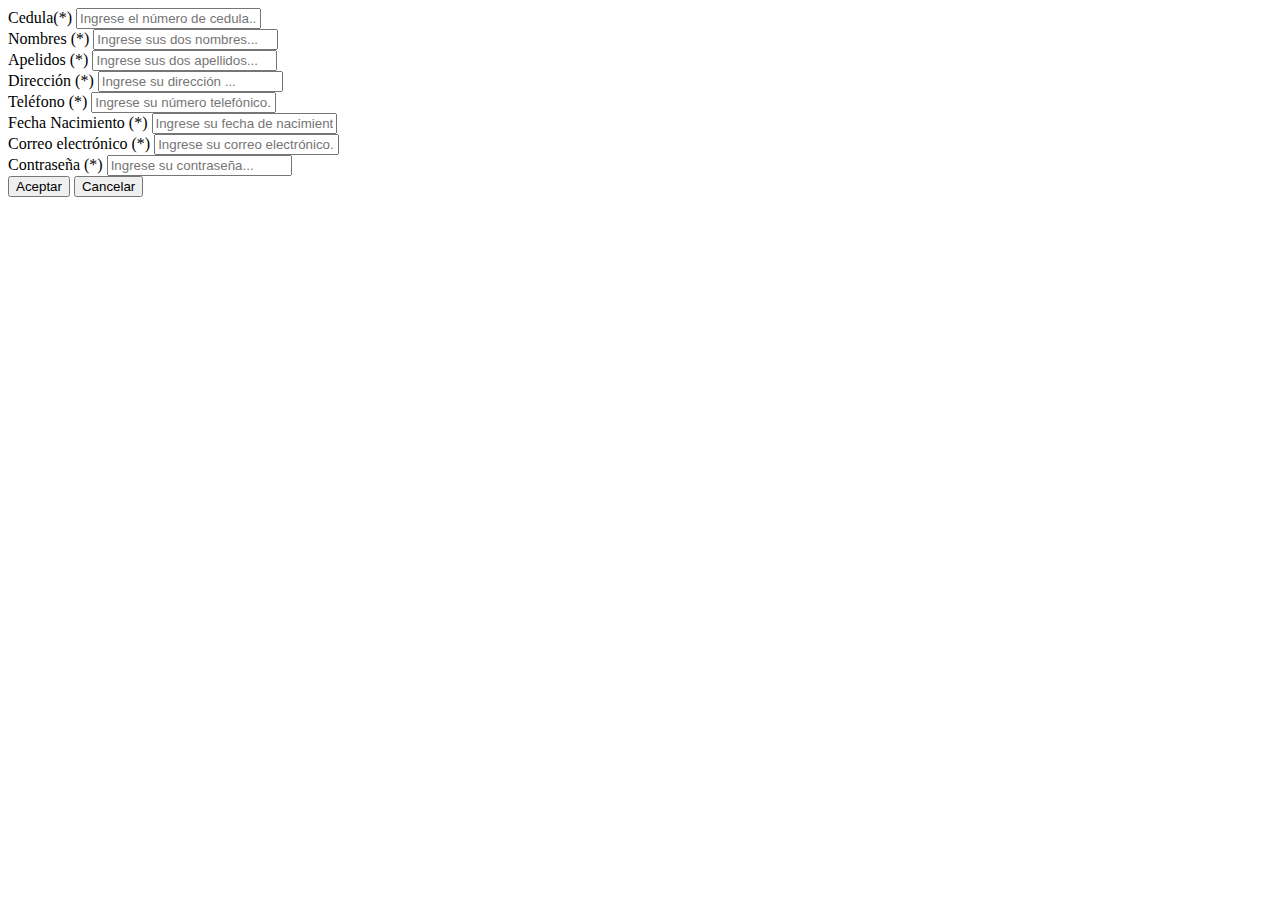
==== Formulario/index.html @ 707e6e31 "Practica03-Javascript" ====
<!DOCTYPE html>
<html>

<head>
    <meta charset="UTF-8">
    <script type="text/javascript" src="JS/validacion.js"></script>
</head>

<body>
    <form id="formulario01" method="POST" action="saludo.php"
        onsubmit="return validarCamposObligatorios()">
        <label for="cedula">Cedula(*)</label>
        <input type="text" id="cedula" name="cedula" value="" placeholder="Ingrese el número de cedula... " />
        <span id="mensajeCedula" class="error"> </span>
        <br>

        <label for="nombres">Nombres (*)</label>
        <input type="text" id="nombres" name="nombres" value="" placeholder="Ingrese sus dos nombres..."
            onkeyup="validarLetras(this)" />
        <span id="mensajeNombres" class="error"></span>
        <br>

        <label for="apellidos">Apelidos (*)</label>
        <input type="text" id="apellidos" name="apellidos" value="" placeholder="Ingrese sus dos apellidos..."
            onkeyup="validarLetras(this)" />
        <span id="mensajeApellidos" class="error"></span>
        <br>

        <label for="direccion">Dirección (*)</label>
        <input type="text" id="direccion" name="direccion" value="" placeholder="Ingrese su dirección ..." />
        <span id="mensajeDireccion" class="error"></span>
        <br>

        <label for="telefono">Teléfono (*)</label>
        <input type="text" id="telefono" name="telefono" value="" placeholder="Ingrese su número telefónico..."
            onkeyup="validarNumeros(this)" />
        <span id="mensajeTelefono" class="error"></span>
        <br>

        <label for="fecha">Fecha Nacimiento (*)</label>
        <input type="text" id="fechaNacimiento" name="fechaNacimiento" value=""
            placeholder="Ingrese su fecha de nacimiento ..." />
        <span id="mensajeFechaNacimiento" class="error"></span>
        <br>

        <label for="correo">Correo electrónico (*)</label>
        <input type="text" id="correo" name="correo" value="" placeholder="Ingrese su correo electrónico..." />
        <span id="mensajeCorreo" class="error"></span>
        <br>

        <label for="contrasena">Contraseña (*)</label>
        <input type="password" id="contrasena" name="contrasena" value="" placeholder="Ingrese su contraseña..." />
        <span id="mensajeContrasena" class="error"></span>
        <br>

        <input type="submit" id="crear" name="crear" value="Aceptar" />
        <input type="reset" id="cancelar" name="cancelar" value="Cancelar" />
    </form>
</body>

</html>
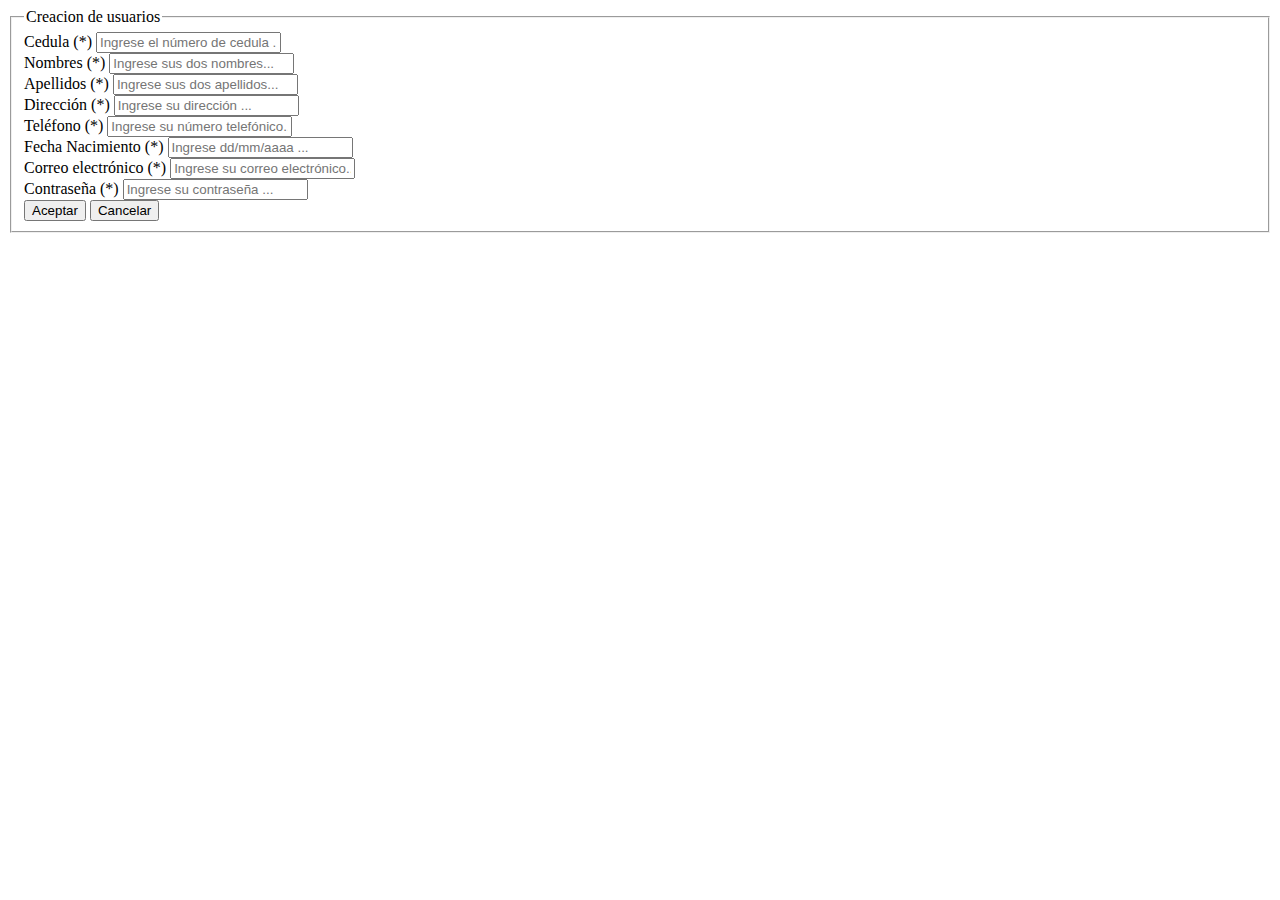
==== commit aef422dc: "Practica03-Javascript" ====
--- a/Formulario/index.html
+++ b/Formulario/index.html
@@ -1,61 +1,76 @@
 <!DOCTYPE html>
-<html>
+<html lang="es">
 
 <head>
+    <title>FORMULARIO</title>
     <meta charset="UTF-8">
+    <link href="usu.css" rel="stylesheet" type="text/css"/>
     <script type="text/javascript" src="JS/validacion.js"></script>
+    
+    <style>
+            .error {
+                color: red;
+            }
+            
+        </style>
 </head>
 
 <body>
-    <form id="formulario01" method="POST" action="saludo.php"
-        onsubmit="return validarCamposObligatorios()">
-        <label for="cedula">Cedula(*)</label>
-        <input type="text" id="cedula" name="cedula" value="" placeholder="Ingrese el número de cedula... " />
-        <span id="mensajeCedula" class="error"> </span>
+    <div>
+    <form id="formulario01" method="POST" action="Bienvenido.php" onsubmit="return validarTodo()">
+        
+        <fieldset>
+        <legend>Creacion de usuarios</legend>
+        <label for="cedula">Cedula (*)</label>
+        <input type="text" id="cedula" name="cedula" value="" placeholder="Ingrese el número de cedula ..." onkeydown="return soloNumeros(event, this.value)" 
+        onkeyup="validarCedula(event)"/>
+        <span id="mensajeCedula" class="error" ></span>
         <br>
 
         <label for="nombres">Nombres (*)</label>
-        <input type="text" id="nombres" name="nombres" value="" placeholder="Ingrese sus dos nombres..."
-            onkeyup="validarLetras(this)" />
-        <span id="mensajeNombres" class="error"></span>
+        <input type="text" id="nombres" name="nombres" value="" placeholder="Ingrese sus dos nombres..."onkeypress="return soloLetras(event)"
+        onkeyup="dosNombres(this.value, 'mensajeNombres')"/>
+        <span id="mensajeNombres" class="error" ></span>
         <br>
 
-        <label for="apellidos">Apelidos (*)</label>
-        <input type="text" id="apellidos" name="apellidos" value="" placeholder="Ingrese sus dos apellidos..."
-            onkeyup="validarLetras(this)" />
-        <span id="mensajeApellidos" class="error"></span>
+        <label for="apellidos">Apellidos (*)</label>
+        <input type="text" id="apellidos" name="apellidos" value="" placeholder="Ingrese sus dos apellidos..." onkeydown="return soloLetras(event)""
+        onkeyup="dosNombres(this.value, 'mensajeApellidos')"/>
+        <span id="mensajeApellidos"> </span>
         <br>
 
         <label for="direccion">Dirección (*)</label>
         <input type="text" id="direccion" name="direccion" value="" placeholder="Ingrese su dirección ..." />
-        <span id="mensajeDireccion" class="error"></span>
+        <span id="mensajeDireccion"> </span>
         <br>
 
         <label for="telefono">Teléfono (*)</label>
-        <input type="text" id="telefono" name="telefono" value="" placeholder="Ingrese su número telefónico..."
-            onkeyup="validarNumeros(this)" />
-        <span id="mensajeTelefono" class="error"></span>
+        <input type="text" id="telefono" name="telefono" value="" placeholder="Ingrese su número telefónico..." maxlength="10" onkeydown="return soloNumeros(event, this.value)" onkeyup="return numeroTelefono(this.event)"/>
+        <span id="mensajeTelefono"> </span>
         <br>
 
         <label for="fecha">Fecha Nacimiento (*)</label>
-        <input type="text" id="fechaNacimiento" name="fechaNacimiento" value=""
-            placeholder="Ingrese su fecha de nacimiento ..." />
-        <span id="mensajeFechaNacimiento" class="error"></span>
+        <input type="text" id="fechaNacimiento" name="fechaNacimiento" value="" placeholder="Ingrese dd/mm/aaaa ..." maxlength="10"
+         onKeyUp="fecha();"/>
+        <span id="mensajeFecha"></span>
         <br>
 
         <label for="correo">Correo electrónico (*)</label>
-        <input type="text" id="correo" name="correo" value="" placeholder="Ingrese su correo electrónico..." />
-        <span id="mensajeCorreo" class="error"></span>
+        <input type="text" id="correo" name="correo" value="" placeholder="Ingrese su correo electrónico..." onkeyup="correoU(this.value)"/>
+        <span id="mensajeCorreo"></span>
         <br>
 
-        <label for="contrasena">Contraseña (*)</label>
-        <input type="password" id="contrasena" name="contrasena" value="" placeholder="Ingrese su contraseña..." />
-        <span id="mensajeContrasena" class="error"></span>
+        <label for="correo">Contraseña (*)</label>
+        <input type="password" id="contrasena" name="contrasena" value="" placeholder="Ingrese su contraseña ..."  />
+        <span id="mensajeContrasena"></span>
         <br>
 
         <input type="submit" id="crear" name="crear" value="Aceptar" />
         <input type="reset" id="cancelar" name="cancelar" value="Cancelar" />
-    </form>
+    
+    </fieldset>
+</form>
+</div>
 </body>
 
 </html>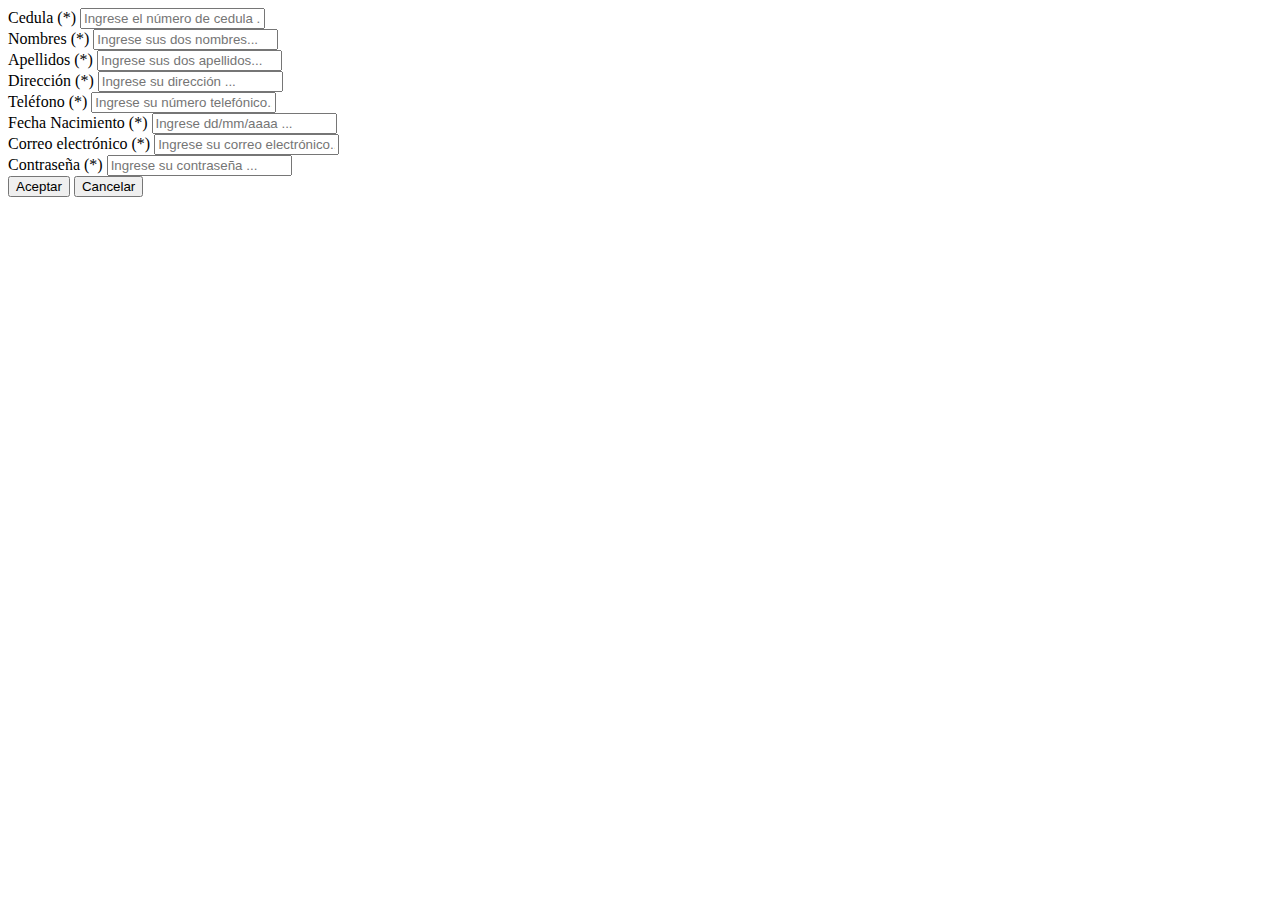
==== commit c277e2c0: "Practica03-Javascript" ====
--- a/Formulario/index.html
+++ b/Formulario/index.html
@@ -8,69 +8,62 @@
     <script type="text/javascript" src="JS/validacion.js"></script>
     
     <style>
-            .error {
-                color: red;
-            }
-            
-        </style>
+        .error {
+            color: red;
+        }   
+    </style>
 </head>
 
 <body>
     <div>
-    <form id="formulario01" method="POST" action="Bienvenido.php" onsubmit="return validarTodo()">
-        
-        <fieldset>
-        <legend>Creacion de usuarios</legend>
-        <label for="cedula">Cedula (*)</label>
-        <input type="text" id="cedula" name="cedula" value="" placeholder="Ingrese el número de cedula ..." onkeydown="return soloNumeros(event, this.value)" 
-        onkeyup="validarCedula(event)"/>
-        <span id="mensajeCedula" class="error" ></span>
-        <br>
+        <form id="formulario01" method="POST" action="Bienvenido.php" onsubmit="return validarCamposObligatorios()">
+            <label for="cedula">Cedula (*)</label>
+            <input type="text" id="cedula" name="cedula" value="" placeholder="Ingrese el número de cedula ..." onkeydown="return soloNumeros(event, this.value)" 
+            onkeyup="validarCedula(event)"/>
+            <span id="mensajeCedula" class="error" ></span>
+            <br>
 
-        <label for="nombres">Nombres (*)</label>
-        <input type="text" id="nombres" name="nombres" value="" placeholder="Ingrese sus dos nombres..."onkeypress="return soloLetras(event)"
-        onkeyup="dosNombres(this.value, 'mensajeNombres')"/>
-        <span id="mensajeNombres" class="error" ></span>
-        <br>
+            <label for="nombres">Nombres (*)</label>
+            <input type="text" id="nombres" name="nombres" value="" placeholder="Ingrese sus dos nombres..."onkeypress="return soloLetras(event)"
+            onkeyup="dosNombres(this.value, 'mensajeNombres')"/>
+            <span id="mensajeNombres" class="error" ></span>
+            <br>
 
-        <label for="apellidos">Apellidos (*)</label>
-        <input type="text" id="apellidos" name="apellidos" value="" placeholder="Ingrese sus dos apellidos..." onkeydown="return soloLetras(event)""
-        onkeyup="dosNombres(this.value, 'mensajeApellidos')"/>
-        <span id="mensajeApellidos"> </span>
-        <br>
+            <label for="apellidos">Apellidos (*)</label>
+            <input type="text" id="apellidos" name="apellidos" value="" placeholder="Ingrese sus dos apellidos..." onkeydown="return soloLetras(event)""
+            onkeyup="dosNombres(this.value, 'mensajeApellidos')"/>
+            <span id="mensajeApellidos"> </span>
+            <br>
 
-        <label for="direccion">Dirección (*)</label>
-        <input type="text" id="direccion" name="direccion" value="" placeholder="Ingrese su dirección ..." />
-        <span id="mensajeDireccion"> </span>
-        <br>
+            <label for="direccion">Dirección (*)</label>
+            <input type="text" id="direccion" name="direccion" value="" placeholder="Ingrese su dirección ..." />
+            <span id="mensajeDireccion"> </span>
+            <br>
 
-        <label for="telefono">Teléfono (*)</label>
-        <input type="text" id="telefono" name="telefono" value="" placeholder="Ingrese su número telefónico..." maxlength="10" onkeydown="return soloNumeros(event, this.value)" onkeyup="return numeroTelefono(this.event)"/>
-        <span id="mensajeTelefono"> </span>
-        <br>
+            <label for="telefono">Teléfono (*)</label>
+            <input type="text" id="telefono" name="telefono" value="" placeholder="Ingrese su número telefónico..." maxlength="10" onkeydown="return soloNumeros(event, this.value)" onkeyup="return numeroTelefono(this.event)"/>
+            <span id="mensajeTelefono"> </span>
+            <br>
 
-        <label for="fecha">Fecha Nacimiento (*)</label>
-        <input type="text" id="fechaNacimiento" name="fechaNacimiento" value="" placeholder="Ingrese dd/mm/aaaa ..." maxlength="10"
-         onKeyUp="fecha();"/>
-        <span id="mensajeFecha"></span>
-        <br>
+            <label for="fecha">Fecha Nacimiento (*)</label>
+            <input type="text" id="fechaNacimiento" name="fechaNacimiento" value="" placeholder="Ingrese dd/mm/aaaa ..." maxlength="10"
+            onKeyUp="fecha();"/>
+            <span id="mensajeFecha"></span>
+            <br>
 
-        <label for="correo">Correo electrónico (*)</label>
-        <input type="text" id="correo" name="correo" value="" placeholder="Ingrese su correo electrónico..." onkeyup="correoU(this.value)"/>
-        <span id="mensajeCorreo"></span>
-        <br>
+            <label for="correo">Correo electrónico (*)</label>
+            <input type="text" id="correo" name="correo" value="" placeholder="Ingrese su correo electrónico..." onkeyup="correoU(this.value)"/>
+            <span id="mensajeCorreo"></span>
+            <br>
 
-        <label for="correo">Contraseña (*)</label>
-        <input type="password" id="contrasena" name="contrasena" value="" placeholder="Ingrese su contraseña ..."  />
-        <span id="mensajeContrasena"></span>
-        <br>
+            <label for="correo">Contraseña (*)</label>
+            <input type="password" id="contrasena" name="contrasena" value="" placeholder="Ingrese su contraseña ..."  />
+            <span id="mensajeContrasena"></span>
+            <br>
 
-        <input type="submit" id="crear" name="crear" value="Aceptar" />
-        <input type="reset" id="cancelar" name="cancelar" value="Cancelar" />
-    
-    </fieldset>
-</form>
-</div>
+            <input type="submit" id="crear" name="crear" value="Aceptar" />
+            <input type="reset" id="cancelar" name="cancelar" value="Cancelar" />
+        </form>
+    </div>
 </body>
-
 </html>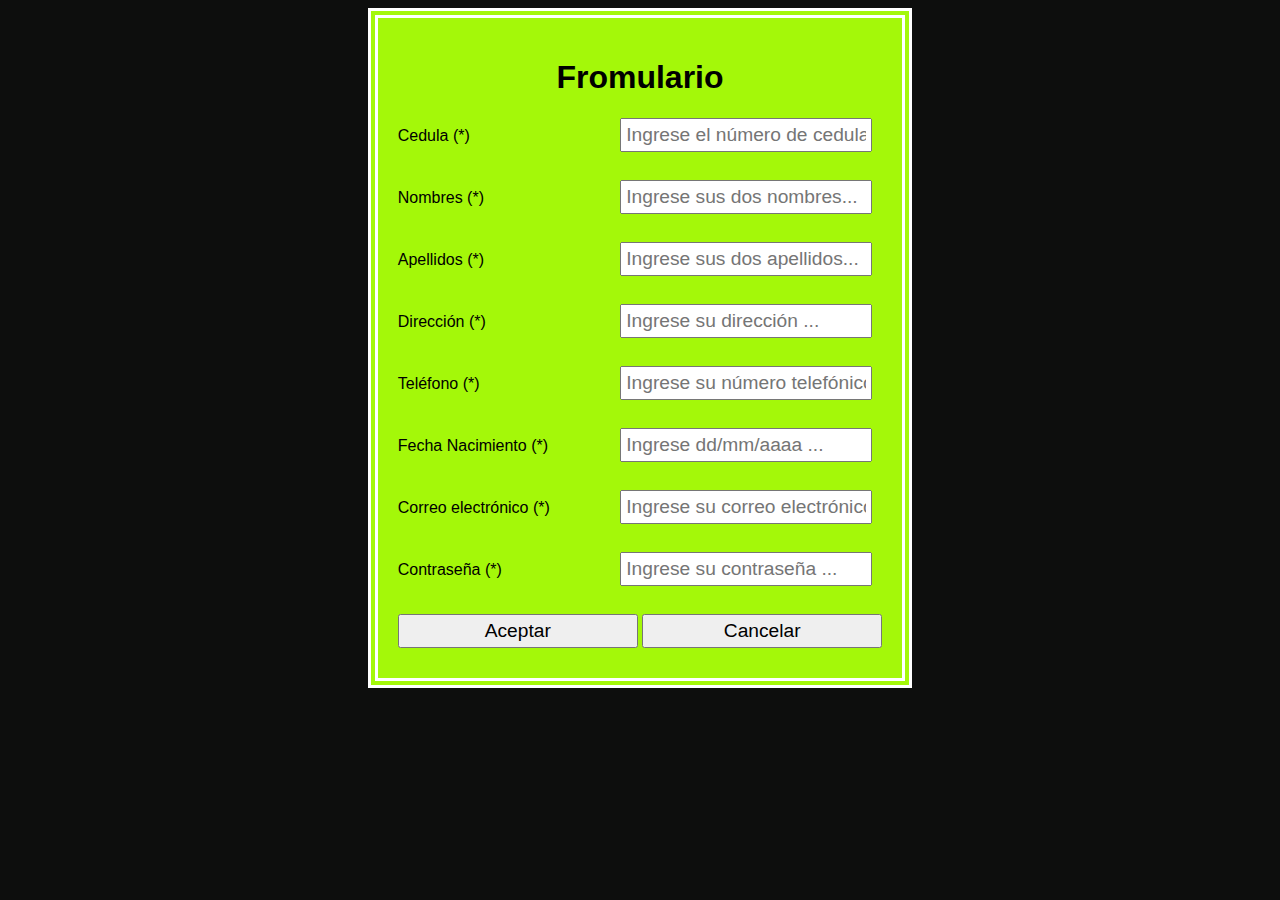
==== commit 9be44dad: "Practica03-Javascript" ====
--- a/Formulario/index.html
+++ b/Formulario/index.html
@@ -4,7 +4,7 @@
 <head>
     <title>FORMULARIO</title>
     <meta charset="UTF-8">
-    <link href="usu.css" rel="stylesheet" type="text/css"/>
+    <link href="Disenio.css" rel="stylesheet" type="text/css"/>
     <script type="text/javascript" src="JS/validacion.js"></script>
     
     <style>
@@ -16,50 +16,52 @@
 
 <body>
     <div>
-        <form id="formulario01" method="POST" action="Bienvenido.php" onsubmit="return validarCamposObligatorios()">
+        <form id="formulario01" method="POST" action="Bienvenido.php" onsubmit="return validarCamposObligatorios();">
+            <center><h1>Fromulario</h1></center>
+
             <label for="cedula">Cedula (*)</label>
             <input type="text" id="cedula" name="cedula" value="" placeholder="Ingrese el número de cedula ..." onkeydown="return soloNumeros(event, this.value)" 
             onkeyup="validarCedula(event)"/>
             <span id="mensajeCedula" class="error" ></span>
-            <br>
+            <br><br>
 
             <label for="nombres">Nombres (*)</label>
             <input type="text" id="nombres" name="nombres" value="" placeholder="Ingrese sus dos nombres..."onkeypress="return soloLetras(event)"
             onkeyup="dosNombres(this.value, 'mensajeNombres')"/>
             <span id="mensajeNombres" class="error" ></span>
-            <br>
+            <br><br>
 
             <label for="apellidos">Apellidos (*)</label>
             <input type="text" id="apellidos" name="apellidos" value="" placeholder="Ingrese sus dos apellidos..." onkeydown="return soloLetras(event)""
             onkeyup="dosNombres(this.value, 'mensajeApellidos')"/>
-            <span id="mensajeApellidos"> </span>
-            <br>
+            <span id="mensajeApellidos" class="error"> </span>
+            <br><br>
 
             <label for="direccion">Dirección (*)</label>
             <input type="text" id="direccion" name="direccion" value="" placeholder="Ingrese su dirección ..." />
-            <span id="mensajeDireccion"> </span>
-            <br>
+            <span id="mensajeDireccion" class="error"> </span>
+            <br><br>
 
             <label for="telefono">Teléfono (*)</label>
             <input type="text" id="telefono" name="telefono" value="" placeholder="Ingrese su número telefónico..." maxlength="10" onkeydown="return soloNumeros(event, this.value)" onkeyup="return numeroTelefono(this.event)"/>
-            <span id="mensajeTelefono"> </span>
-            <br>
+            <span id="mensajeTelefono" class="error"> </span>
+            <br><br>
 
             <label for="fecha">Fecha Nacimiento (*)</label>
             <input type="text" id="fechaNacimiento" name="fechaNacimiento" value="" placeholder="Ingrese dd/mm/aaaa ..." maxlength="10"
             onKeyUp="fecha();"/>
-            <span id="mensajeFecha"></span>
-            <br>
+            <span id="mensajeFecha" class="error"></span>
+            <br><br>
 
             <label for="correo">Correo electrónico (*)</label>
             <input type="text" id="correo" name="correo" value="" placeholder="Ingrese su correo electrónico..." onkeyup="correoU(this.value)"/>
-            <span id="mensajeCorreo"></span>
-            <br>
+            <span id="mensajeCorreo" class="error"></span>
+            <br><br>
 
             <label for="correo">Contraseña (*)</label>
             <input type="password" id="contrasena" name="contrasena" value="" placeholder="Ingrese su contraseña ..."  />
-            <span id="mensajeContrasena"></span>
-            <br>
+            <span id="mensajeContrasena" class="error"></span>
+            <br><br>
 
             <input type="submit" id="crear" name="crear" value="Aceptar" />
             <input type="reset" id="cancelar" name="cancelar" value="Cancelar" />
--- a/Formulario/Disenio.css
+++ b/Formulario/Disenio.css
@@ -0,0 +1,39 @@
+body { 
+    padding: 10% 30% 10% 2 0%;
+    background-color: rgb(13, 14, 13)
+  }
+  
+  input,select{
+    padding: 4px;
+    width: 240px;
+    max-width: 100%;
+    font-size:1.2em;
+    margin-bottom: 10px;
+  }
+  
+  label {
+    display: inline-block;
+    width: 45%;
+  }
+  
+  body, input {
+    font-family: sans-serif;
+  }
+  
+  
+  div{
+      width: max-content; height: 100%;
+      border: 10px double white;
+      margin: 0 auto;
+      background-color: rgb(164, 248, 9);
+      padding: 20px;
+  }
+  
+  
+  button{
+      padding: 6px;
+      width: 220px;
+      font-size:1.2em;
+      margin-left: 46%;
+      border-radius:5px 0 0 0;
+  }